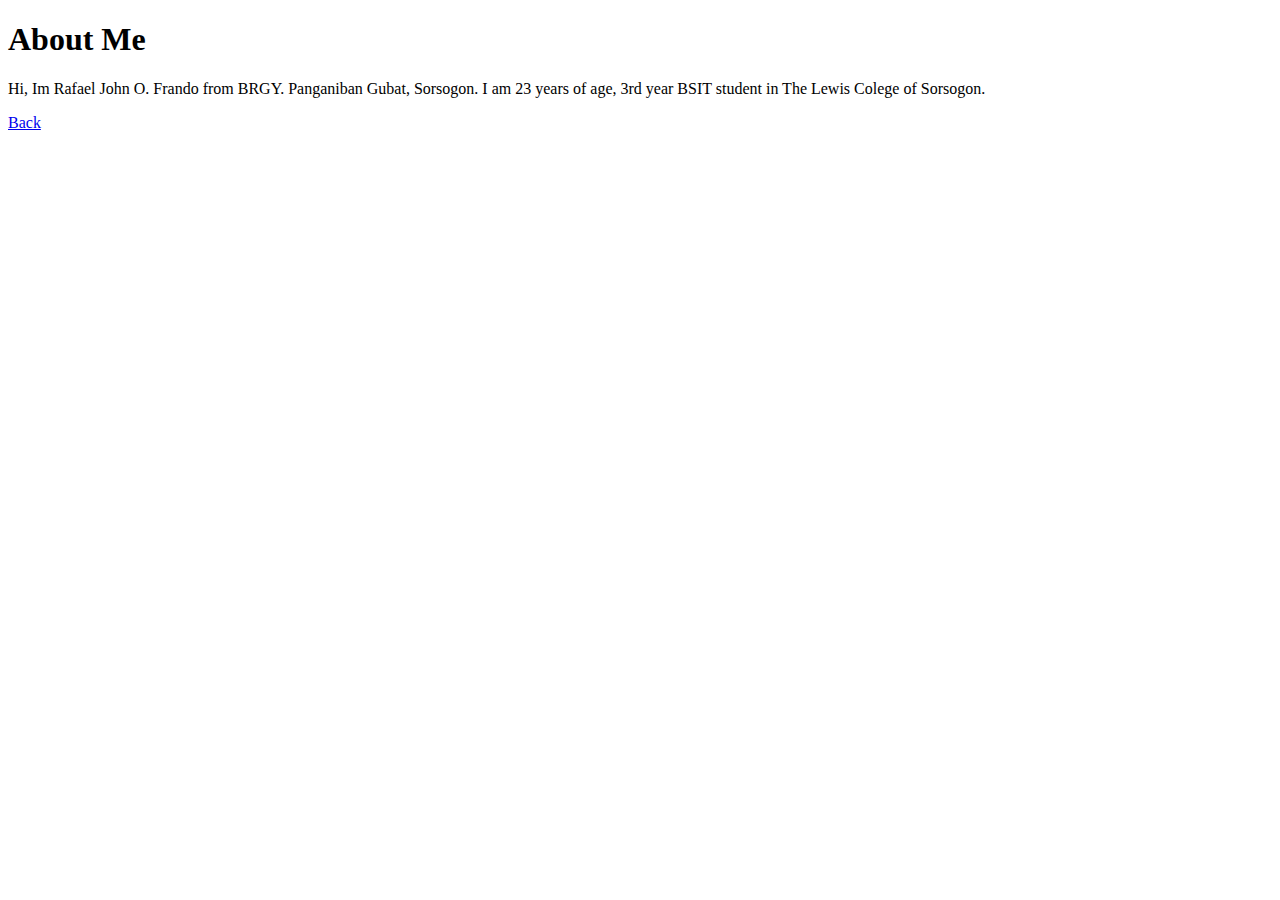
==== about.html @ 48f2b0ca "Add files via upload" ====
<!DOCTYPE html>
<html lang="en">
<head>
    <meta charset="UTF-8">
    <meta name="viewport" content="width=device-width, initial-scale=1.0">
    <link rel="stylesheet" href="style.css">
    <title>About Me</title>
</head>
<body>
    <div class="about-me">
        <h1>About Me</h1>
        <p>
            Hi, Im Rafael John O. Frando from BRGY. Panganiban Gubat, Sorsogon.
             I am 23 years of age, 3rd year BSIT student in The Lewis Colege of Sorsogon. 
        </p>
        <a href="index.html" id="index-me-link">Back</a>
    </div>
    
</body>
</html>
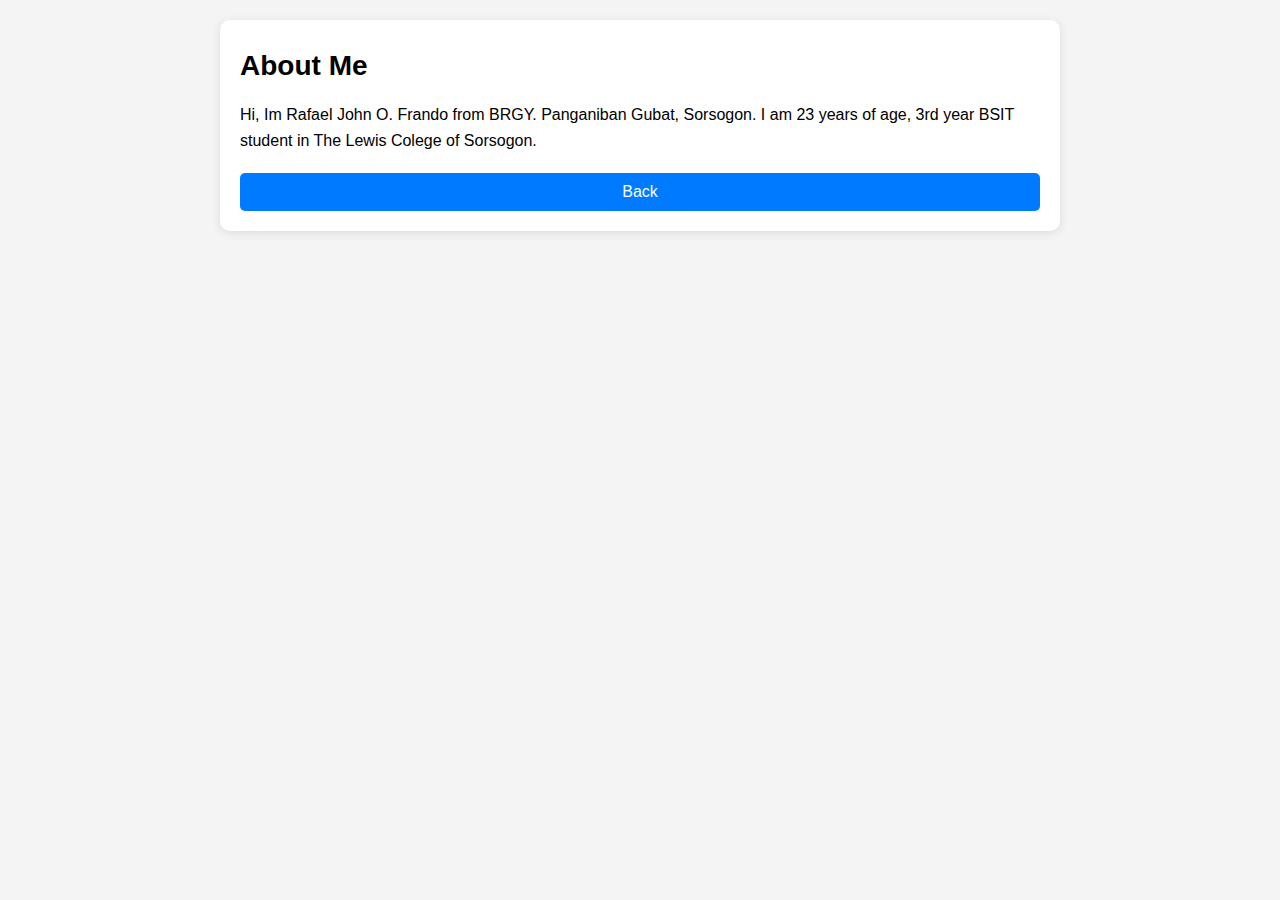
==== commit fee1659d: "Update about.html" ====
--- a/about.html
+++ b/about.html
@@ -3,7 +3,7 @@
 <head>
     <meta charset="UTF-8">
     <meta name="viewport" content="width=device-width, initial-scale=1.0">
-    <link rel="stylesheet" href="style.css">
+    <link rel="stylesheet" href="css/style.css">
     <title>About Me</title>
 </head>
 <body>
--- a/css/style.css
+++ b/css/style.css
@@ -0,0 +1,94 @@
+body {
+    font-family: Arial, sans-serif;
+    background-color: #f4f4f4;
+    margin: 0;
+    padding: 0;
+}
+
+.profile-card, .about-me {
+    background-color: #fff;
+    border-radius: 10px;
+    box-shadow: 0 2px 10px rgba(0, 0, 0, 0.1);
+    text-align: center;
+    padding: 20px;
+    max-width: 300px;
+    margin: 20px auto;
+}
+
+#profile-img {
+    width: 100px;
+    height: 100px;
+    border-radius: 50%;
+    margin: 0 auto;
+}
+
+#name, h1 {
+    font-size: 24px;
+    margin: 10px 0;
+}
+
+#job-title {
+    font-size: 18px;
+    color: #777;
+}
+
+#bio, p {
+    font-size: 14px;
+    margin: 10px 0;
+}
+
+a#about-me-link {
+    display: block;
+    background-color: #007BFF;
+    color: #fff;
+    border: none;
+    padding: 10px 20px;
+    border-radius: 5px;
+    cursor: pointer;
+    margin-top: 20px;
+    font-size: 16px;
+    text-decoration: none;
+    text-align: center;
+}
+
+a#about-me-link:hover {
+    background-color: #0056b3;
+}
+
+.about-me {
+    max-width: 800px;
+    margin: 20px auto;
+    padding: 20px;
+    background-color: #fff;
+    border-radius: 10px;
+    box-shadow: 0 2px 10px rgba(0, 0, 0, 0.1);
+    text-align: left;
+}
+
+.about-me h1 {
+    font-size: 28px;
+    margin-bottom: 20px;
+}
+
+.about-me p {
+    font-size: 16px;
+    line-height: 1.6;
+}
+a#index-me-link {
+    display: block;
+    background-color: #007BFF;
+    color: #fff;
+    border: none;
+    padding: 10px 20px;
+    border-radius: 5px;
+    cursor: pointer;
+    margin-top: 20px;
+    font-size: 16px;
+    text-decoration: none;
+    text-align: center;
+}
+
+a#index-me-link:hover {
+    background-color: #0056b3;
+}
+
